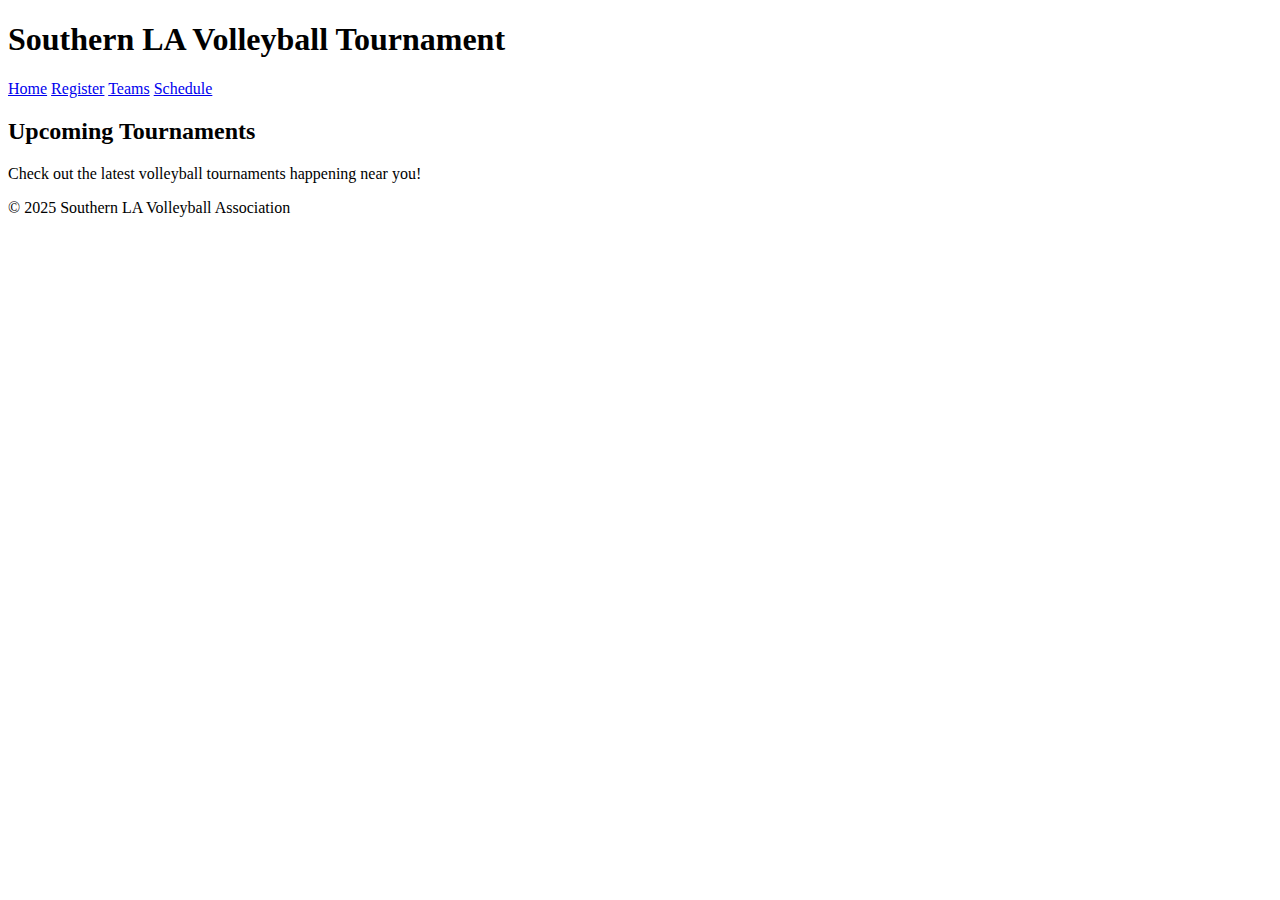
==== index.html @ 9eb46500 "Create index.html" ====
<!DOCTYPE html>
<html lang="en">
<head>
    <meta charset="UTF-8">
    <meta name="viewport" content="width=device-width, initial-scale=1.0">
    <title>Southern LA Volleyball Tournament</title>
    <link rel="stylesheet" href="styles.css">
</head>
<body>
    <header>
        <h1>Southern LA Volleyball Tournament</h1>
        <nav>
            <a href="index.html">Home</a>
            <a href="register.html">Register</a>
            <a href="teams.html">Teams</a>
            <a href="schedule.html">Schedule</a>
        </nav>
    </header>

    <main>
        <h2>Upcoming Tournaments</h2>
        <p>Check out the latest volleyball tournaments happening near you!</p>
    </main>

    <footer>
        <p>&copy; 2025 Southern LA Volleyball Association</p>
    </footer>
</body>
</html>
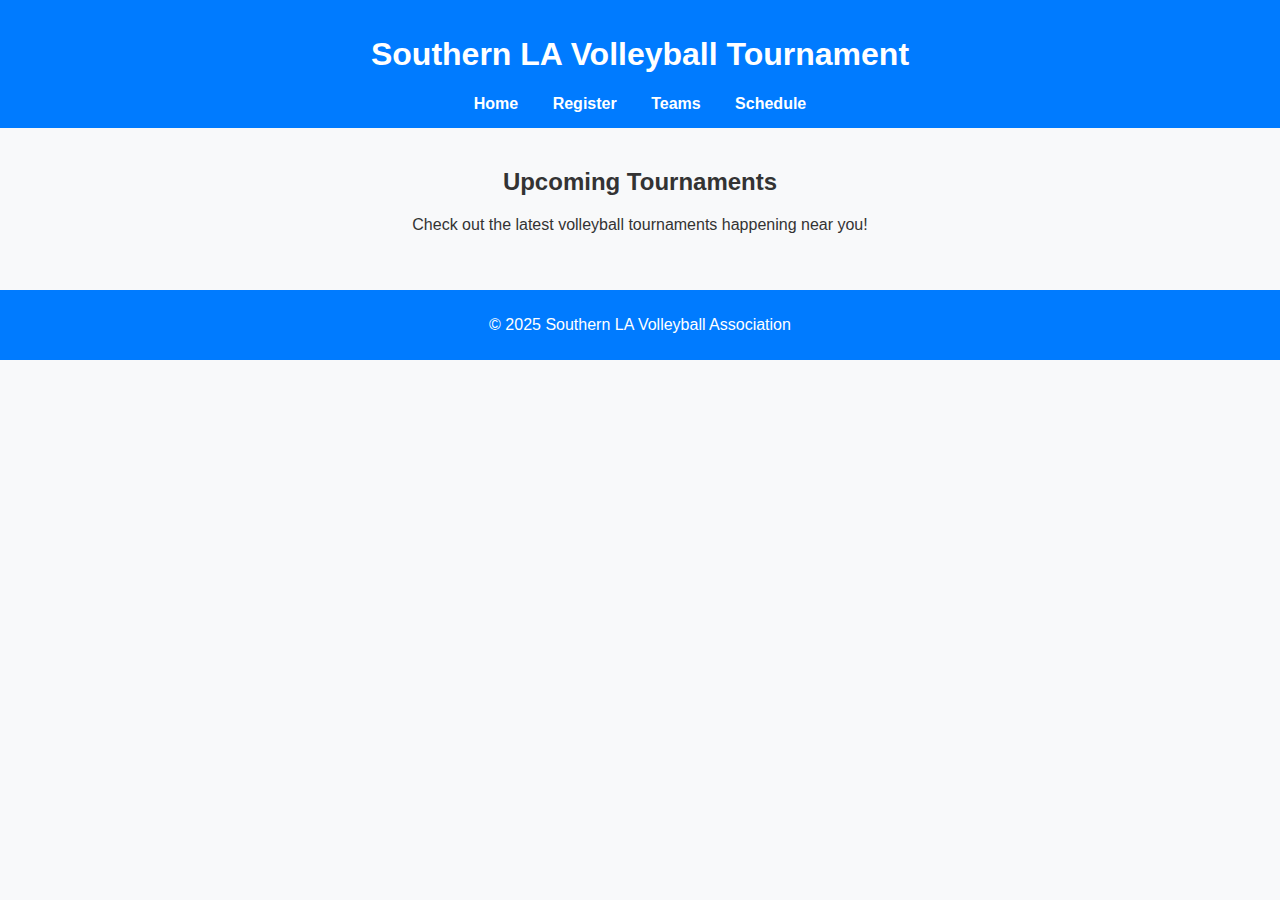
==== commit bbded40b: "website sql and css for days is here" ====
--- a/index.html
+++ b/index.html
@@ -4,7 +4,9 @@
     <meta charset="UTF-8">
     <meta name="viewport" content="width=device-width, initial-scale=1.0">
     <title>Southern LA Volleyball Tournament</title>
-    <link rel="stylesheet" href="styles.css">
+    <link rel="stylesheet" href="assets/css/styles.css">
+    <link rel="stylesheet" href="assets/css/responsive.css">
+
 </head>
 <body>
     <header>
@@ -26,4 +28,6 @@
         <p>&copy; 2025 Southern LA Volleyball Association</p>
     </footer>
 </body>
+<script src="assets/js/script.js"></script>
+
 </html>
--- a/assets/css/styles.css
+++ b/assets/css/styles.css
@@ -0,0 +1,104 @@
+/* General Styles */
+body {
+    font-family: Arial, sans-serif;
+    margin: 0;
+    padding: 0;
+    background-color: #f8f9fa;
+    color: #333;
+}
+
+/* Header */
+header {
+    background-color: #007bff;
+    color: white;
+    padding: 15px;
+    text-align: center;
+}
+
+nav {
+    margin-top: 10px;
+}
+
+nav a {
+    color: white;
+    text-decoration: none;
+    margin: 0 15px;
+    font-weight: bold;
+}
+
+nav a:hover {
+    text-decoration: underline;
+}
+
+/* Main Content */
+main {
+    padding: 20px;
+    text-align: center;
+}
+
+/* Forms */
+form {
+    max-width: 400px;
+    margin: 0 auto;
+    background: white;
+    padding: 20px;
+    border-radius: 8px;
+    box-shadow: 0 0 10px rgba(0, 0, 0, 0.1);
+}
+
+label {
+    display: block;
+    font-weight: bold;
+    margin-top: 10px;
+}
+
+input, select {
+    width: 100%;
+    padding: 8px;
+    margin-top: 5px;
+    border: 1px solid #ccc;
+    border-radius: 5px;
+}
+
+button {
+    width: 100%;
+    padding: 10px;
+    margin-top: 15px;
+    border: none;
+    border-radius: 5px;
+    background-color: #007bff;
+    color: white;
+    font-size: 16px;
+    cursor: pointer;
+}
+
+button:hover {
+    background-color: #0056b3;
+}
+
+/* Tables */
+table {
+    width: 100%;
+    border-collapse: collapse;
+    margin-top: 20px;
+}
+
+th, td {
+    padding: 10px;
+    border: 1px solid #ddd;
+    text-align: center;
+}
+
+th {
+    background-color: #007bff;
+    color: white;
+}
+
+/* Footer */
+footer {
+    margin-top: 20px;
+    background-color: #007bff;
+    color: white;
+    text-align: center;
+    padding: 10px;
+}
